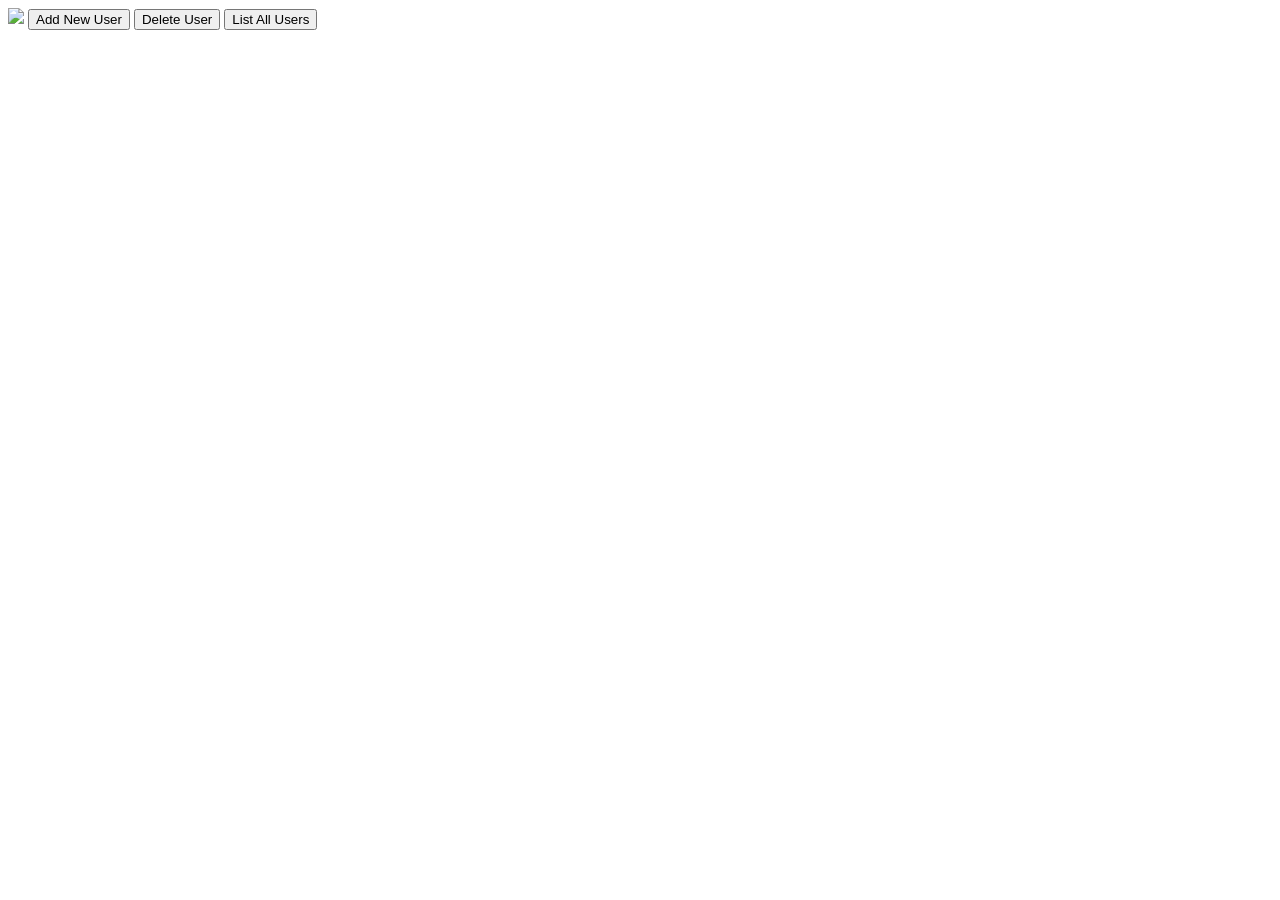
==== src/main/resources/templates/index.html @ eb56a912 "user table design updated" ====
<!DOCTYPE html>
<html lang="en">
<head>
    <link rel="stylesheet" type="text/css" href="/css/layout.css">
    <script src="/js/navbar.js" defer></script>
    <script src="/js/user-ajax.js" defer></script>
    <script src="https://ajax.googleapis.com/ajax/libs/jquery/3.3.1/jquery.min.js"></script>
    <meta charset="UTF-8">
    <title>KulcsSoft</title>
</head>
<body>

<div id="navbar">
    <img id= "logo" src="/img/kulcssoft.png">
    <button class="navbar-button" id="add">Add New User</button>
    <button class="navbar-button" id="delete">Delete User</button>
    <button class="navbar-button" id="list">List All Users</button>
</div>

<div id="table-div" style="display: none">
    <div class="tbl-header">
        <table  cellpadding="0" cellspacing="0" border="0">
            <thead>
                <tr>
                    <th>ID</th>
                    <th>Username</th>
                    <th>E-mail address</th>
                </tr>
            </thead>
        </table>
    </div>
    <div class="tbl-content">
        <table class="table-container" cellpadding="0" cellspacing="0" border="0">
            <tbody id="user-table"></tbody>
        </table>
    </div>
</div>

</body>
</html>
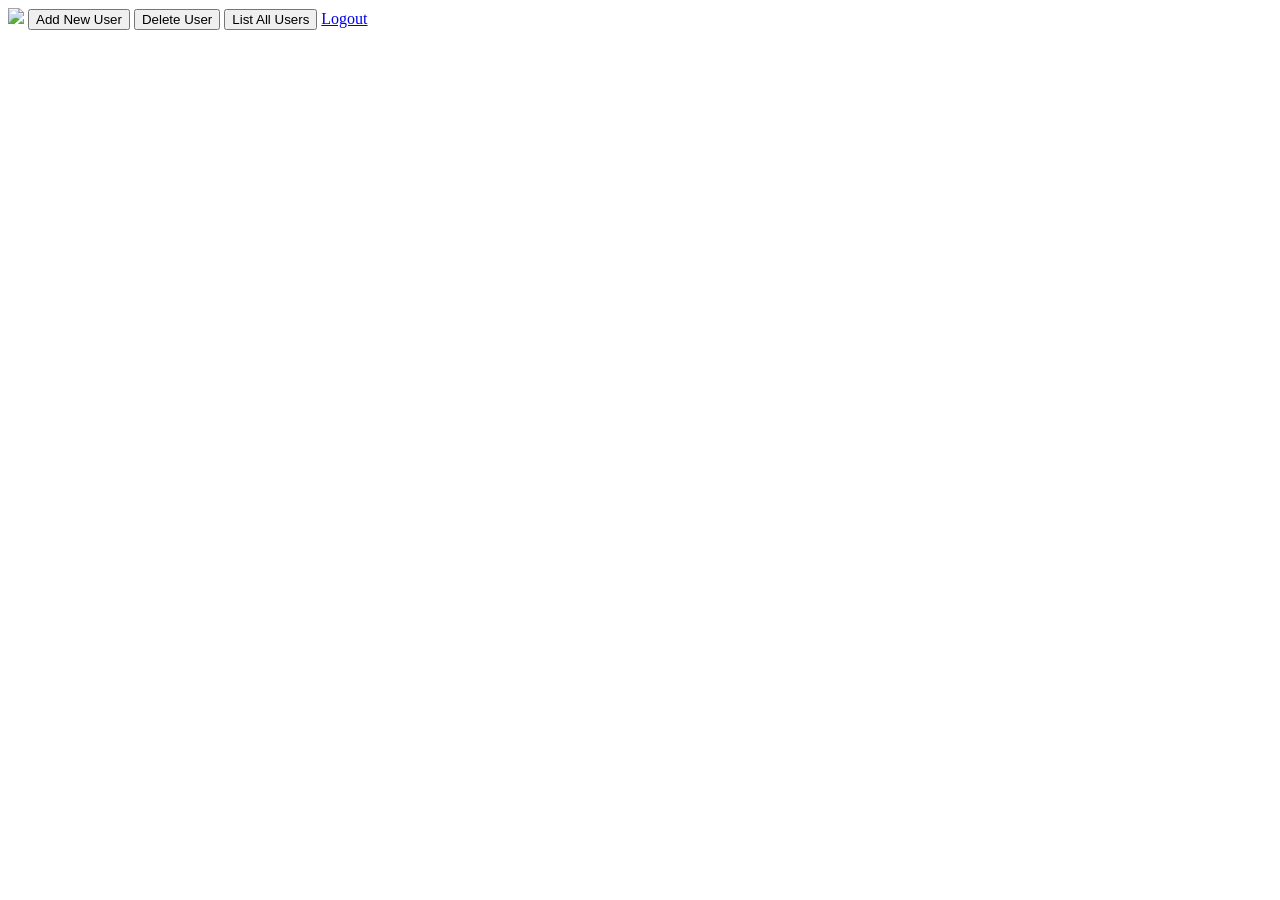
==== commit 05d0500f: "authentication created with auth0" ====
--- a/src/main/resources/templates/index.html
+++ b/src/main/resources/templates/index.html
@@ -4,7 +4,9 @@
     <link rel="stylesheet" type="text/css" href="/css/layout.css">
     <script src="/js/navbar.js" defer></script>
     <script src="/js/user-ajax.js" defer></script>
+    <script src="/js/app.js" defer></script>
     <script src="https://ajax.googleapis.com/ajax/libs/jquery/3.3.1/jquery.min.js"></script>
+    <script src="https://cdn.auth0.com/js/auth0/9.5.1/auth0.min.js"></script>
     <meta charset="UTF-8">
     <title>KulcsSoft</title>
 </head>
@@ -15,7 +17,13 @@
     <button class="navbar-button" id="add">Add New User</button>
     <button class="navbar-button" id="delete">Delete User</button>
     <button class="navbar-button" id="list">List All Users</button>
+    <a class="navbar-button" id="btn-logout" href="https://ks-userapp.eu.auth0.com/v2/logout?returnTo=http://localhost:8080/main">Logout</a>
 </div>
+
+
+
+
+
 
 <div id="table-div" style="display: none">
     <div class="tbl-header">
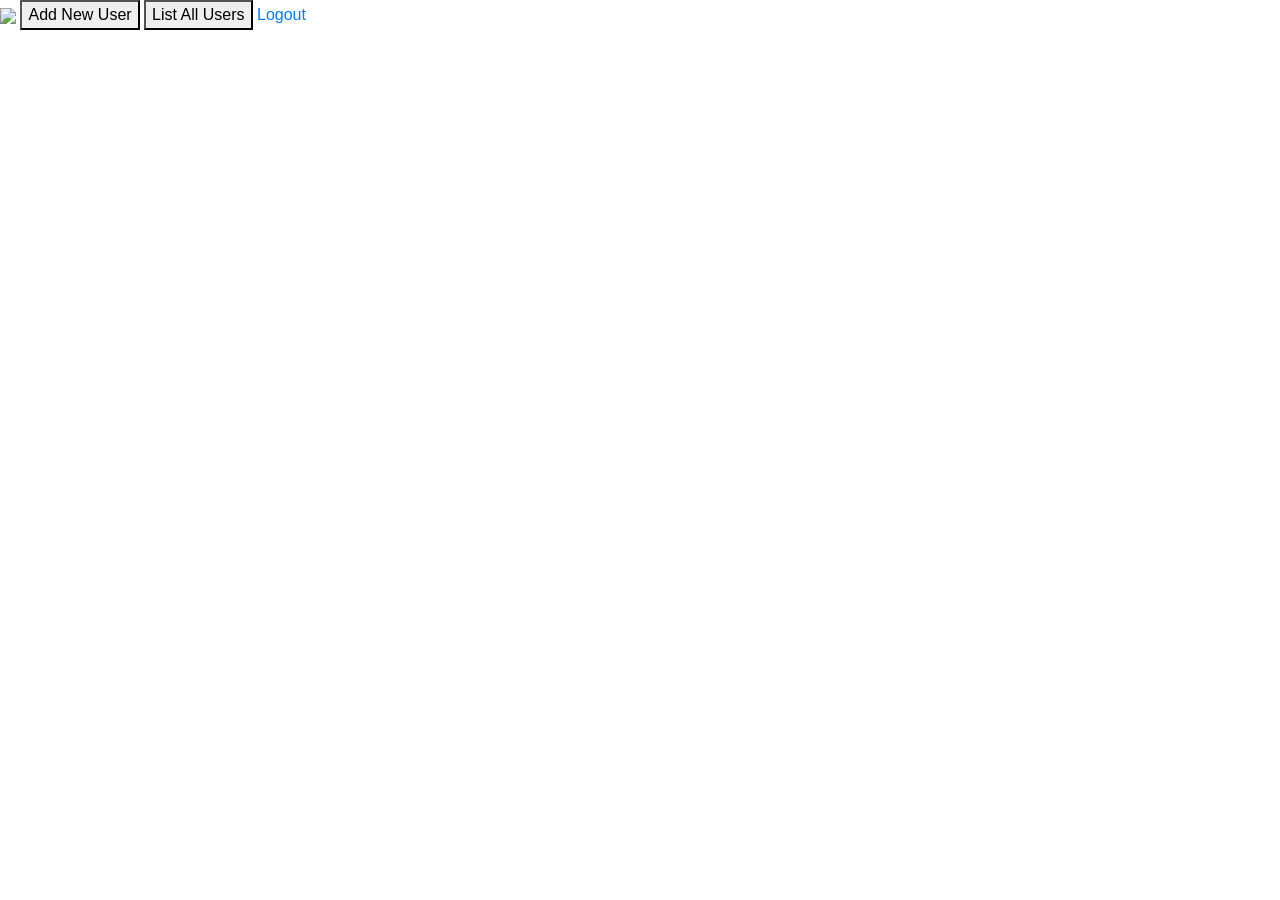
==== commit 4d5d8e05: "deletion feature added and wired to frontend" ====
--- a/src/main/resources/templates/index.html
+++ b/src/main/resources/templates/index.html
@@ -2,11 +2,17 @@
 <html lang="en">
 <head>
     <link rel="stylesheet" type="text/css" href="/css/layout.css">
+    <link rel="stylesheet" href="https://stackpath.bootstrapcdn.com/bootstrap/4.1.3/css/bootstrap.min.css" integrity="sha384-MCw98/SFnGE8fJT3GXwEOngsV7Zt27NXFoaoApmYm81iuXoPkFOJwJ8ERdknLPMO" crossorigin="anonymous">
     <script src="/js/navbar.js" defer></script>
     <script src="/js/user-ajax.js" defer></script>
     <script src="/js/app.js" defer></script>
     <script src="https://ajax.googleapis.com/ajax/libs/jquery/3.3.1/jquery.min.js"></script>
     <script src="https://cdn.auth0.com/js/auth0/9.5.1/auth0.min.js"></script>
+    <script src="http://code.jquery.com/jquery-3.3.1.min.js"
+            integrity="sha256-FgpCb/KJQlLNfOu91ta32o/NMZxltwRo8QtmkMRdAu8="
+            crossorigin="anonymous"></script>
+    <script src="https://cdnjs.cloudflare.com/ajax/libs/popper.js/1.14.3/umd/popper.min.js" integrity="sha384-ZMP7rVo3mIykV+2+9J3UJ46jBk0WLaUAdn689aCwoqbBJiSnjAK/l8WvCWPIPm49" crossorigin="anonymous"></script>
+    <script src="https://stackpath.bootstrapcdn.com/bootstrap/4.1.3/js/bootstrap.min.js" integrity="sha384-ChfqqxuZUCnJSK3+MXmPNIyE6ZbWh2IMqE241rYiqJxyMiZ6OW/JmZQ5stwEULTy" crossorigin="anonymous"></script>
     <meta charset="UTF-8">
     <title>KulcsSoft</title>
 </head>
@@ -15,32 +21,32 @@
 <div id="navbar">
     <img id= "logo" src="/img/kulcssoft.png">
     <button class="navbar-button" id="add">Add New User</button>
-    <button class="navbar-button" id="delete">Delete User</button>
     <button class="navbar-button" id="list">List All Users</button>
     <a class="navbar-button" id="btn-logout" href="https://ks-userapp.eu.auth0.com/v2/logout?returnTo=http://localhost:8080/main">Logout</a>
 </div>
 
 
 
-
-
-
-<div id="table-div" style="display: none">
-    <div class="tbl-header">
-        <table  cellpadding="0" cellspacing="0" border="0">
-            <thead>
-                <tr>
-                    <th>ID</th>
-                    <th>Username</th>
-                    <th>E-mail address</th>
-                </tr>
-            </thead>
-        </table>
-    </div>
-    <div class="tbl-content">
-        <table class="table-container" cellpadding="0" cellspacing="0" border="0">
-            <tbody id="user-table"></tbody>
-        </table>
+<div id="popups">
+    <div id="alert-area"></div>
+    <div id="table-div" style="display: none">
+        <div class="tbl-header">
+            <table  cellpadding="0" cellspacing="0" border="0">
+                <thead>
+                    <tr>
+                        <th>ID</th>
+                        <th>Username</th>
+                        <th>E-mail address</th>
+                        <th>Delete</th>
+                    </tr>
+                </thead>
+            </table>
+        </div>
+        <div class="tbl-content">
+            <table class="table-container" cellpadding="0" cellspacing="0" border="0">
+                <tbody id="user-table"></tbody>
+            </table>
+        </div>
     </div>
 </div>
 
